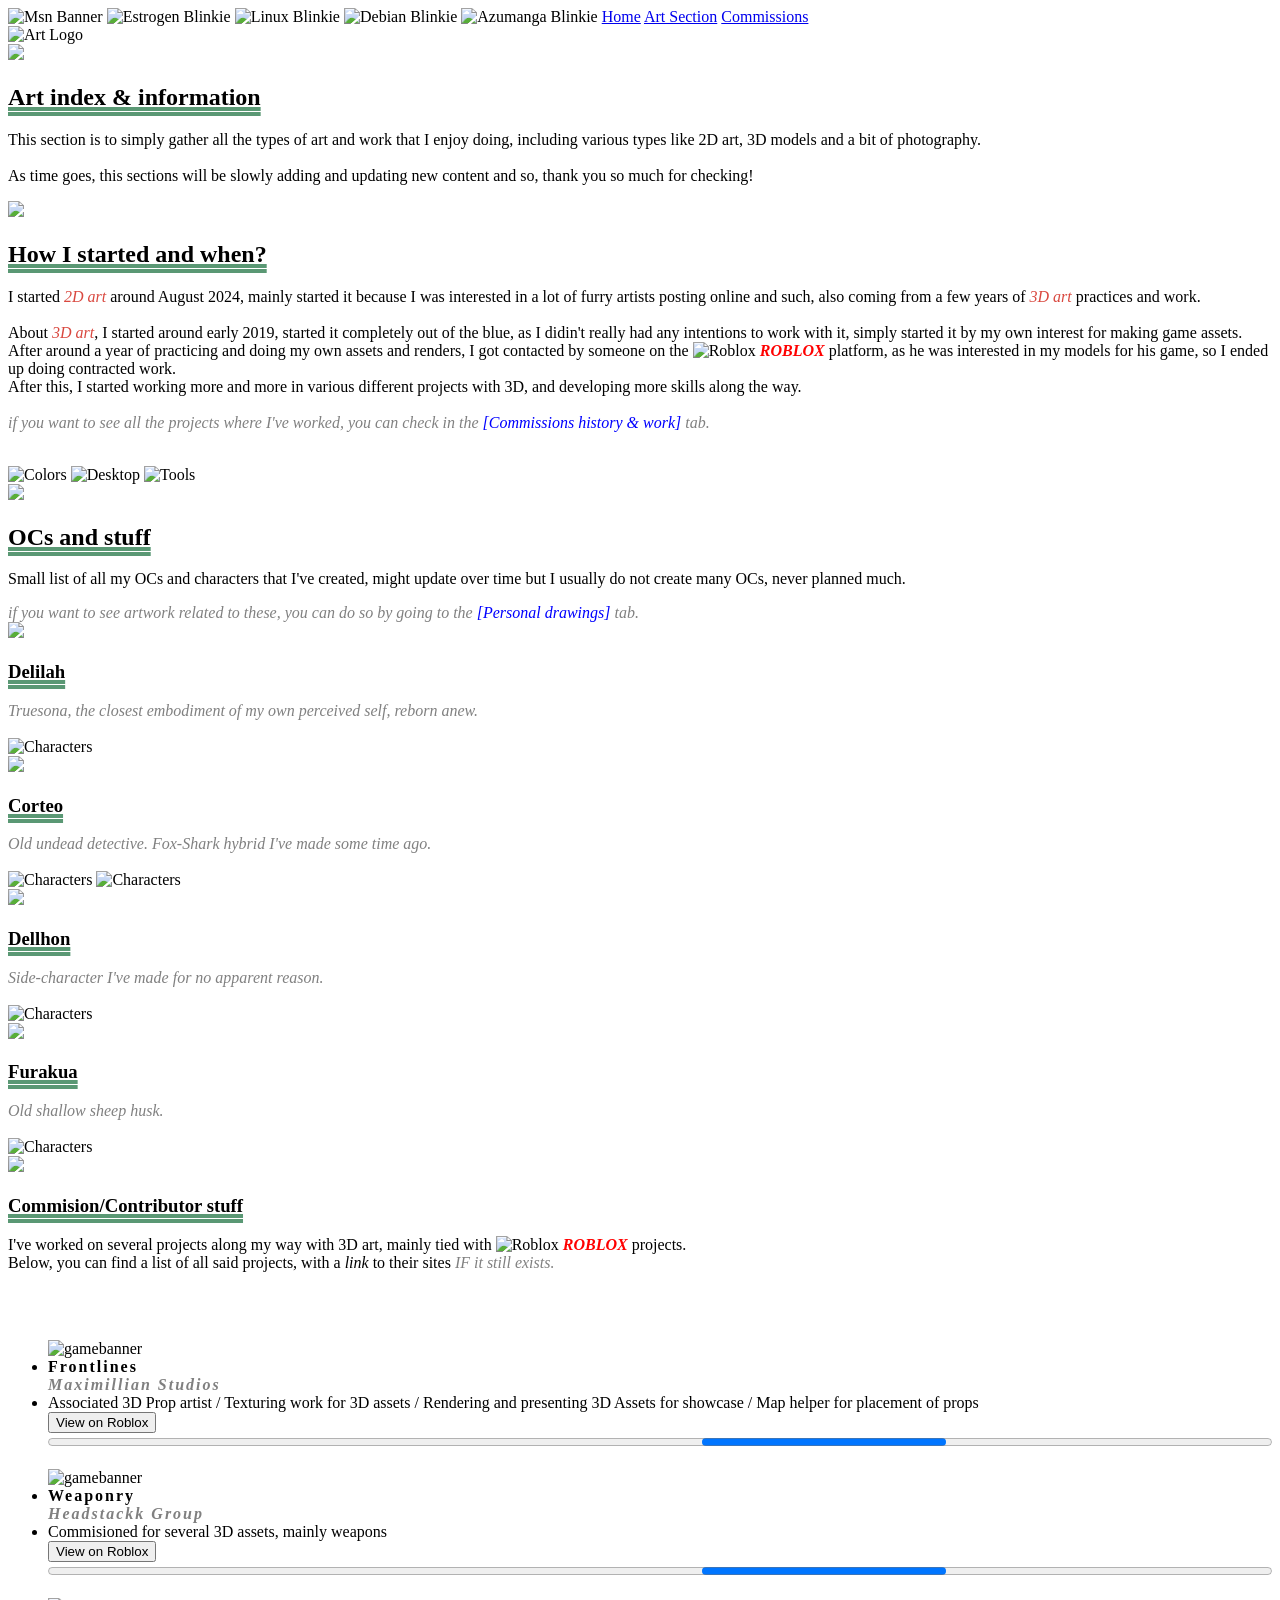
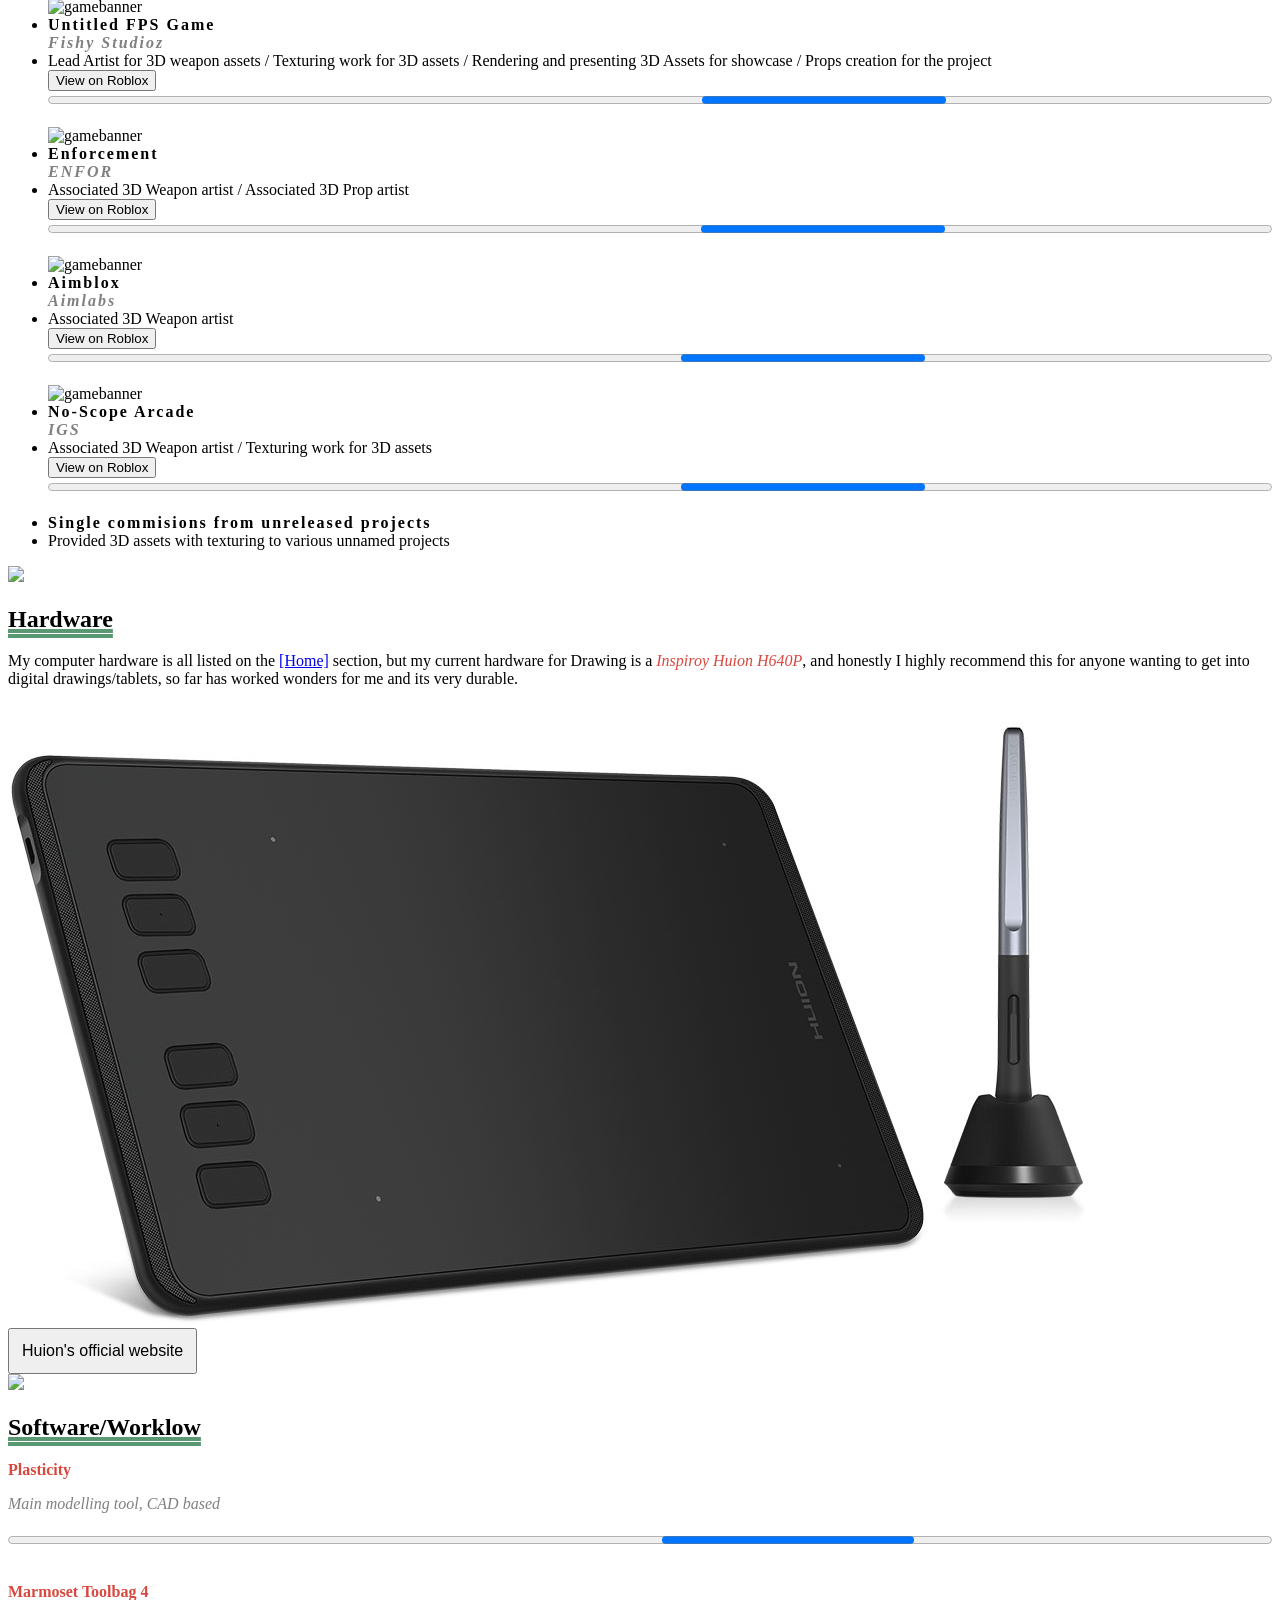
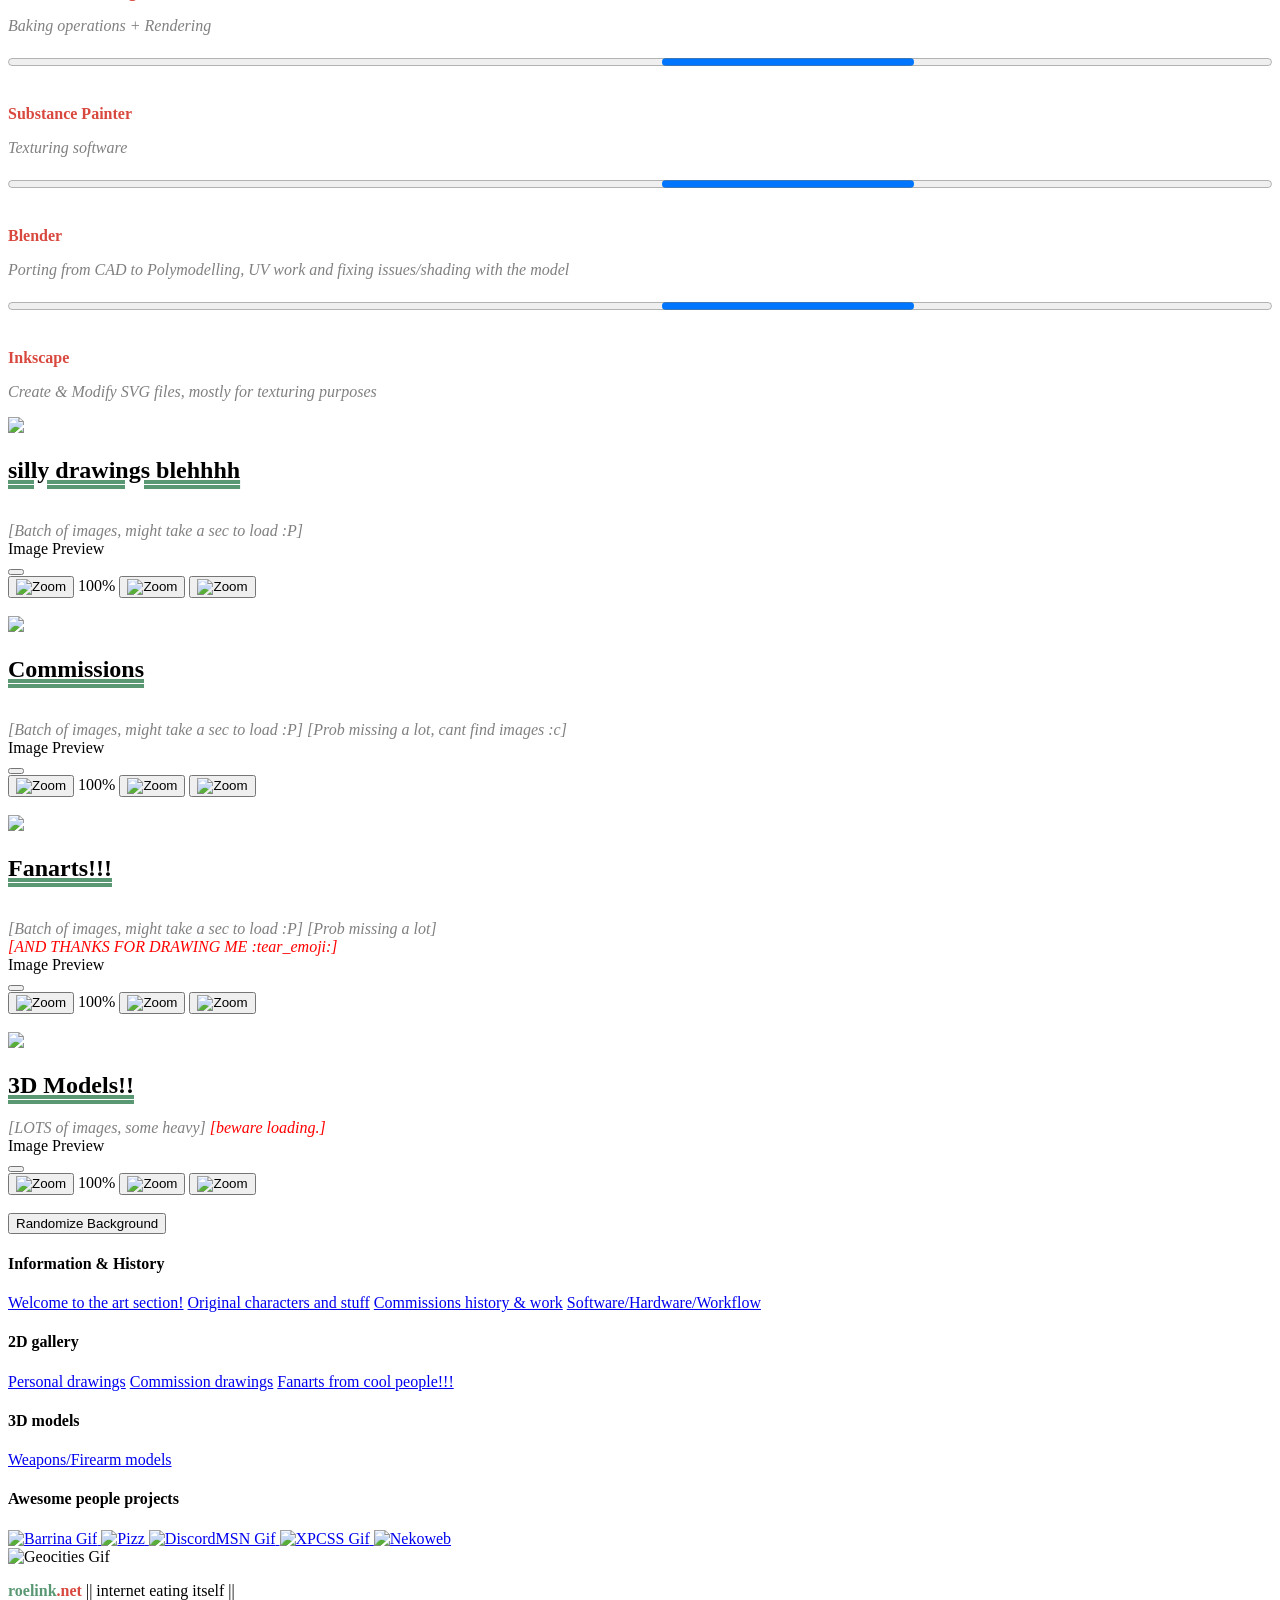
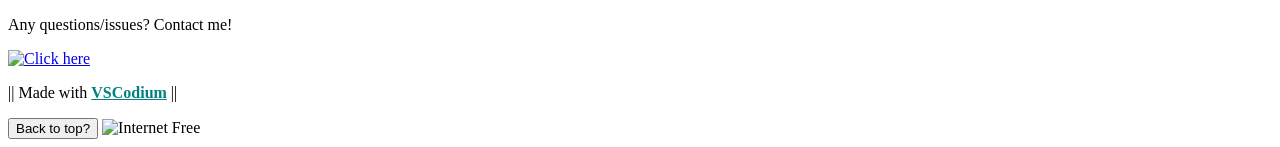
==== public/art_section.html @ 9ff1ba7c "Initial commit" ====
<!DOCTYPE html>
<html lang="en">
<head>
    <meta charset="UTF-8">
    <meta name="viewport" content="width=device-width, initial-scale=1.0">
    <meta name="description" content="Personal nexus of roelink - projects and experiments.">
    <meta name="keywords" content="Nexus, Profile, Fish, MSN, Y2K, 2000, WindowsXP, Art, Commissions, 3D, Furry, Artwork, Webdev, Programming, Hobbies">

    <!-- Open Graph -->
    <meta property="og:title" content="roelink.net" />
    <meta property="og:description" content="Delilah's nexus of one's self" />
    <meta property="og:url" content="https://roelink.net.nekoweb.org" />
    <meta property="og:type" content="website" />
    <meta property="og:site_name" content="roelink.net" />
    <meta property="og:locale" content="en_US" />
    <meta property="og:image" content="/resources/blinkies/linuxnow.gif" />
    <meta property="og:image:type" content="image/png" />
    <meta property="og:image:width" content="1200" />
    <meta property="og:image:height" content="630" />
    <meta name="twitter:card" content="summary_large_image" />

    <title>roelink.net | Art</title>
    <link rel="author" href="roelink.net - Delilah">
    <link rel="icon" type="image/x-icon" href="/resources/webicon.png">
    <link rel="stylesheet" href="/css/stylesheet.css">
    <link rel="stylesheet" href="https://unpkg.com/xp.css">
    <script src="/js/script.js" defer></script>
    <script type="application/ld+json">
{
  "@context": "https://schema.org",
  "@type": "WebSite",
  "name": "Roelink",
  "url": "https://roelink-net.nekoweb.org/",
  "description": "Personal profile for roelink/delilah, and nexus to all my projects and works."
}
    </script>
</head>
<body>

<section class="main">

        <div class="window" style="width: auto">
            <div class="window-body">
                <div class="content">
                    <div class="msn-header">
                        <img src="/resources/msn-header/msnhead-2.png" alt="Msn Banner" id="msn-longbanner">
                        <!-- BLINKIES  -->
                        <img src="/resources/blinkies/estrogen.gif" alt="Estrogen Blinkie" id="blinkie-estrogen">
                        <img src="/resources/blinkies/linuxnow.gif" alt="Linux Blinkie" id="blinkie-linux">
                        <img src="/resources/blinkies/debian.gif" alt="Debian Blinkie" id="blinkie-debian">
                        <img src="/resources/blinkies/azumanga.gif" alt="Azumanga Blinkie" id="blinkie-azumanga">
                        <!-- BLINKIES  -->

                        <!-- TEXT/BUTTONS  -->
                         <a href="/index.html" class="tab-about">Home</a>
                         <a href="/art_section.html" class="tab-art">Art Section</a>
                         <a href="/website_not_found.html" class="tab-comm">Commissions</a>
                        <!-- TEXT/BUTTONS  -->
                    </div>

                <!-- TAB SYSTEM  -->
                    <div class="tab-system">
                        <div class="tab-content" id="tab-14">
                                <img src="/art-section/art-resources/artshow-banner.png" alt="Art Logo" id="artlogo">
                                <div class="header-text">
                                    <img src="/resources/icons/art.png">
                                    <h2 style="text-decoration: underline 4px double #5a9874;">Art index & information</h2>
                                </div>

                                <p>This section is to simply gather all the types of art and work that I enjoy doing, including various types like 2D art, 3D models and a bit of photography.
                                    <br>
                                    <br>
                                    As time goes, this sections will be slowly adding and updating new content and so, thank you so much for checking!
                                </p>

                                <div class="header-text">
                                    <img src="/resources/icons/artstart.png">
                                    <h2 style="text-decoration: underline 4px double #5a9874;">How I started and when?</h2>
                                </div>

                                <p>I started <span style="color:#d9483f;font-style:italic;">2D art</span> around August 2024, mainly started it because I was interested in a lot of furry artists posting online and such, also coming from a few years of <span style="color:#d9483f;font-style:italic;">3D art</span> practices and work.
                                <br>
                                <br>
                                About <span style="color:#d9483f;font-style:italic;">3D art</span>, I started around early 2019, started it completely out of the blue, as I didin't really had any intentions to work with it, simply started it by my own interest for making game assets.
                                <br>
                                After around a year of practicing and doing my own assets and renders, I got contacted by someone on the 
                                <img src="/resources/icons/roblox.png" alt="Roblox" id="small-icons">
                                <span style="color:red;font-style:italic;font-weight:bold;">ROBLOX</span> platform, as he was interested in my models for his game, so I ended up doing contracted work.
                                <br>
                                After this, I started working more and more in various different projects with 3D, and developing more skills along the way.
                                <br>
                                <br>
                                <span style="color:grey;font-style:italic;">if you want to see all the projects where I've worked, you can check in the 
                                    <span style="color:blue;">[Commissions history & work]</span>
                                     tab.</span> </p>
                                     <br>
                                <img src="/resources/blinkies/paint-colors.gif" alt="Colors" id="default-blinkie">
                                <img src="/resources/blinkies/desktop.gif" alt="Desktop" id="default-blinkie">
                                <img src="/resources/blinkies/paint-tools.gif" alt="Tools" id="default-blinkie">
                        </div>

                        <div class="tab-content" id="tab-15">
                            <div class="header-text">
                                    <img src="/resources/icons/ocs.png">
                                    <h2 style="text-decoration: underline 4px double #5a9874;">OCs and stuff</h2>
                            </div>

                            <p>Small list of all my OCs and characters that I've created, might update over time but I usually do not create many OCs, never planned much.</p>
                            <span style="color:grey;font-style:italic;">if you want to see artwork related to these, you can do so by going to the
                                    <span style="color:blue;">[Personal drawings]</span>
                                     tab.</span>

                            <div class="header-text">
                                    <img src="/resources/icons/character.png">
                                    <h3 style="text-decoration: underline 4px double #5a9874;">Delilah</h3>
                            </div>

                            <span style="color:grey;font-style:italic;">Truesona, the closest embodiment of my own perceived self, reborn anew.</span>
                            <br>
                            <br>
                            <img src="/art-section/art-resources/delilah.png" alt="Characters" id="character-example">

                            <div class="header-text">
                                    <img src="/resources/icons/character.png">
                                    <h3 style="text-decoration: underline 4px double #5a9874;">Corteo</h3>
                            </div>

                            <span style="color:grey;font-style:italic;">Old undead detective. Fox-Shark hybrid I've made some time ago.</span>
                            <br>
                            <br>
                            <img src="/art-section/art-resources/corteo1.png" alt="Characters" id="character-example">
                            <img src="/art-section/art-resources/corteo2.png" alt="Characters" id="character-example">

                            <div class="header-text">
                                    <img src="/resources/icons/character.png">
                                    <h3 style="text-decoration: underline 4px double #5a9874;">Dellhon</h3>
                            </div>

                            <span style="color:grey;font-style:italic;">Side-character I've made for no apparent reason.</span>
                            <br>
                            <br>
                            <img src="/art-section/art-resources/dellhon.png" alt="Characters" id="character-example">

                            <div class="header-text">
                                    <img src="/resources/icons/character.png">
                                    <h3 style="text-decoration: underline 4px double #5a9874;">Furakua</h3>
                            </div>

                            <span style="color:grey;font-style:italic;">Old shallow sheep husk.</span>
                            <br>
                            <br>
                            <img src="/art-section/art-resources/furakua.png" alt="Characters" id="character-example">
                        </div>

                        <div class="tab-content" id="tab-16">
                            
                            <div class="header-text">
                                    <img src="/resources/icons/work.png">
                                    <h3 style="text-decoration: underline 4px double #5a9874;">Commision/Contributor stuff</h3>
                            </div>

                            <p>I've worked on several projects along my way with 3D art, mainly tied with 
                            <img src="/resources/icons/roblox.png" alt="Roblox" id="small-icons">
                            <span style="color:red;font-style:italic;font-weight:bold;">ROBLOX</span> projects.
                            <br>
                            Below, you can find a list of all said projects, with a <i>link</i> to their sites
                            <span style="color:grey;font-style:italic;">IF it still exists.</span>
                            </p>

                            <br>
                            <br>

                            <ul>
                        <img src="/art-section/art-resources/banner-games/frontlines-banner.png" alt="gamebanner" id="gamebanner">
                        <li id="robloxgames"> <span style="font-weight: bold;letter-spacing:2px;">Frontlines
                            <br>
                            <span style="color: grey;font-style:italic;font-size:16px;">Maximillian Studios</span>
                        </span></li>
                        <li id="robloxgames"> Associated 3D Prop artist / Texturing work for 3D assets / Rendering and presenting 3D Assets for showcase / Map helper for placement of props </li>
                        <div class="accessbutton">
                            <a href="https://www.roblox.com/games/5938036553/FRONTLINES" target="_blank">
                                <button class="robloxlink">View on Roblox</button>
                            </a>
                        </div>
                        <progress style="width: 100%;"></progress>
                        <br>
                        <br>
                        <img src="/art-section/art-resources/banner-games/weaponry-banner.png" alt="gamebanner" id="gamebanner">
                        <li id="robloxgames"> <span style="font-weight: bold;letter-spacing:2px">Weaponry
                            <br>
                            <span style="color: grey;font-style:italic;font-size:16px;">Headstackk Group</span>
                        </span></li>
                        <li id="robloxgames"> Commisioned for several 3D assets, mainly weapons</li>
                        <div class="accessbutton">
                            <a href="https://www.roblox.com/games/3297964905/Weaponry" target="_blank">
                                <button class="robloxlink">View on Roblox</button>
                            </a>
                        </div>
                        <progress style="width: 100%;"></progress>
                        <br>
                        <br>
                        <img src="/art-section/art-resources/banner-games/ufg-banner.png" alt="gamebanner" id="gamebanner">
                        <li id="robloxgames"> <span style="font-weight: bold;letter-spacing:2px;">Untitled FPS Game
                            <br>
                            <span style="color: grey;font-style:italic;font-size:16px;">Fishy Studioz</span>
                        </span></li>
                        <li id="robloxgames"> Lead Artist for 3D weapon assets / Texturing work for 3D assets / Rendering and presenting 3D Assets for showcase / Props creation for the project</li>
                        <div class="accessbutton">
                            <a href="https://www.roblox.com/games/9541558008/Untitled-FPS-Game-DEMO" target="_blank">
                                <button class="robloxlink">View on Roblox</button>
                            </a>
                        </div>
                        <progress style="width: 100%;"></progress>
                        <br>
                        <br>
                        <img src="/art-section/art-resources/banner-games/enforcement-banner.png" alt="gamebanner" id="gamebanner">
                        <li id="robloxgames"> <span style="font-weight: bold;letter-spacing:2px">Enforcement
                            <br>
                            <span style="color: grey;font-style:italic;font-size:16px;">ENFOR</span>
                        </span></li>
                        <li id="robloxgames"> Associated 3D Weapon artist / Associated 3D Prop artist</li>
                        <div class="accessbutton">
                            <a href="https://www.roblox.com/games/16564573060/Enforcement-FPS" target="_blank">
                                <button class="robloxlink">View on Roblox</button>
                            </a>
                        </div>
                        <progress style="width: 100%;"></progress>
                        <br>
                        <br>
                        <img src="/art-section/art-resources/banner-games/aimblox-banner.png" alt="gamebanner" id="gamebanner">
                        <li id="robloxgames"> <span style="font-weight: bold;letter-spacing:2px">Aimblox
                            <br>
                            <span style="color: grey;font-style:italic;font-size:16px;">Aimlabs</span>
                        </span></li>
                        <li id="robloxgames"> Associated 3D Weapon artist</li>
                        <div class="accessbutton">
                            <a href="https://www.roblox.com/games/6808416928/TURKEYS-AIMBLOX" target="_blank">
                                <button class="robloxlink">View on Roblox</button>
                            </a>
                        </div>
                        <progress style="width: 100%;"></progress>
                        <br>
                        <br>
                        <img src="/art-section/art-resources/banner-games/nsa-banner.png" alt="gamebanner" id="gamebanner">
                        <li id="robloxgames"> <span style="font-weight: bold;letter-spacing:2px">No-Scope Arcade
                            <br>
                            <span style="color: grey;font-style:italic;font-size:16px;">IGS</span>
                        </span></li>
                        <li id="robloxgames"> Associated 3D Weapon artist / Texturing work for 3D assets</li>
                        <div class="accessbutton">
                            <a href="https://www.roblox.com/games/6407649031/No-Scope-Arcade" target="_blank">
                                <button class="robloxlink">View on Roblox</button>
                            </a>
                        </div>
                        <progress style="width: 100%;"></progress>
                        <br>
                        <br>
                        <li id="robloxgames"> <span style="font-weight: bold;letter-spacing:2px">Single commisions from unreleased projects</span></li>
                        <li id="robloxgames"> Provided 3D assets with texturing to various unnamed projects</li>
                    </ul>

                        </div>

                        <div class="tab-content" id="tab-17">
                            
                            <div class="header-text">
                                    <img src="/resources/icons/hardware.png">
                                    <h2 style="text-decoration: underline 4px double #5a9874;">Hardware</h2>
                            </div>

                            <p>My computer hardware is all listed on the <a href="/index.html">[Home]</a> section, but my current hardware for Drawing is a
                            <span style="font-style: italic; color:#d9483f">Inspiroy Huion H640P</span>, and honestly I highly recommend this for anyone wanting to get into digital drawings/tablets, so far has worked wonders for me and its very durable.</p>
                                <br>
                            <div class="huion">
                                <img src="./art-section/art-resources/huion.jpg" alt="Huion">
                                <a href="https://www.huion.com/products/inspiroy-h640p" target="_blank">
                                    <button style="font-size:16px;padding:12px;">Huion's official website</button>
                                </a>
                            </div>

                            <div class="header-text">
                                    <img src="/resources/icons/software.png">
                                    <h2 style="text-decoration: underline 4px double #5a9874;">Software/Worklow</h2>
                            </div>

                            <p>
                                <p style="color:#d9483f;font-weight: bold;">Plasticity</p>
                                <span style="color:grey;font-style:italic;">Main modelling tool, CAD based</span>
                                <br>
                                <br>
                                <progress style="width: 100%;"></progress>
                                <br>
                                <br>
                                <p style="color:#d9483f;font-weight: bold;">Marmoset Toolbag 4</p>
                                <span style="color:grey;font-style:italic;">Baking operations + Rendering</span>
                                <br>
                                <br>
                                <progress style="width: 100%;"></progress>
                                <br>
                                <br>
                                <p style="color:#d9483f;font-weight: bold;">Substance Painter</p>
                                <span style="color:grey;font-style:italic;">Texturing software</span>
                                <br>
                                <br>
                                <progress style="width: 100%;"></progress>
                                <br>
                                <br>
                                <p style="color:#d9483f;font-weight: bold;">Blender</p>
                                <span style="color:grey;font-style:italic;">Porting from CAD to Polymodelling, UV work and fixing issues/shading with the model</span>
                                <br>
                                <br>
                                <progress style="width: 100%;"></progress>
                                <br>
                                <br>
                                <p style="color:#d9483f;font-weight: bold;">Inkscape</p>
                                <span style="color:grey;font-style:italic;">Create & Modify SVG files, mostly for texturing purposes</span>
                            </p>

                        </div>

                        <div class="tab-content" id="tab-18">

                            <div class="header-text">
                                    <img src="/resources/icons/drawings.png">
                                    <h2 style="text-decoration: underline 4px double #5a9874;">silly drawings blehhhh</h2>
                            </div>
                            <br>
                            <span style="color:grey;font-style:italic;">[Batch of images, might take a sec to load :P]</span>

                            <div class="personalart-window">
                                <div class="title-bar">
                                    <div class="title-bar-text"></div>
                                </div>
                                <div class="window-body">
                                    <div class="personalart-grid" id="personalart-grid">
                                    </div>
                                </div>
                            </div>

                            <div class="personalart-modal-overlay" id="personalartModalOverlay">
                                <div class="window personalart-modal-window">
                                    <div class="title-bar">
                                    <div class="title-bar-text">Image Preview</div>
                                    <div class="title-bar-controls">
                                        <button aria-label="Close" id="personalartModalClose"></button>
                                    </div>
                                    </div>
                                    <div class="window-body">
                                    <div class="personalart-modal-toolbar">
                                        <button id="personalartZoomOut">
                                            <img src="/art-section/art-resources/zoom-out.png" alt="Zoom" id="zoombuttons">
                                        </button>
                                        <span id="personalartZoomLabel">100%</span>
                                        <button id="personalartZoomIn">
                                            <img src="/art-section/art-resources/zoom-in.png" alt="Zoom" id="zoombuttons">
                                        </button>
                                        <button id="personalartZoomReset">
                                            <img src="/art-section/art-resources/zoom-reset.png" alt="Zoom" id="zoombuttons">
                                        </button>
                                    </div>
                                    <div class="personalart-modal-viewport" id="personalartViewport">
                                        <img id="personalartModalImg" src="" alt="">
                                    </div>
                                    </div>
                                </div>
                            </div>

                        </div>

                        <div class="tab-content" id="tab-22">

                            <div class="header-text">
                                    <img src="/resources/icons/drawings.png">
                                    <h2 style="text-decoration: underline 4px double #5a9874;">Commissions</h2>
                            </div>
                            <br>
                            <span style="color:grey;font-style:italic;">[Batch of images, might take a sec to load :P]</span>
                            <span style="color:grey;font-style:italic;">[Prob missing a lot, cant find images :c]</span>

                            <div class="comm-window">
                                <div class="title-bar">
                                    <div class="title-bar-text"></div>
                                </div>
                                <div class="window-body">
                                    <div class="comm-grid" id="comm-grid">
                                    </div>
                                </div>
                            </div>

                            <div class="comm-modal-overlay" id="commModalOverlay">
                                <div class="window comm-modal-window">
                                    <div class="title-bar">
                                    <div class="title-bar-text">Image Preview</div>
                                    <div class="title-bar-controls">
                                        <button aria-label="Close" id="commModalClose"></button>
                                    </div>
                                    </div>
                                    <div class="window-body">
                                    <div class="comm-modal-toolbar">
                                        <button id="commZoomOut">
                                            <img src="/art-section/art-resources/zoom-out.png" alt="Zoom" id="zoombuttons">
                                        </button>
                                        <span id="commZoomLabel">100%</span>
                                        <button id="commZoomIn">
                                            <img src="/art-section/art-resources/zoom-in.png" alt="Zoom" id="zoombuttons">
                                        </button>
                                        <button id="commZoomReset">
                                            <img src="/art-section/art-resources/zoom-reset.png" alt="Zoom" id="zoombuttons">
                                        </button>
                                    </div>
                                    <div class="comm-modal-viewport" id="commViewport">
                                        <img id="commModalImg" src="" alt="">
                                    </div>
                                    </div>
                                </div>
                            </div>

                        </div>

                        <div class="tab-content" id="tab-19">

                            <div class="header-text">
                                    <img src="/resources/icons/drawings.png">
                                    <h2 style="text-decoration: underline 4px double #5a9874;">Fanarts!!!</h2>
                            </div>
                            <br>
                            <span style="color:grey;font-style:italic;">[Batch of images, might take a sec to load :P]</span>
                            <span style="color:grey;font-style:italic;">[Prob missing a lot]</span>
                            <br>
                            <span style="color:red;font-style:italic;">[AND THANKS FOR DRAWING ME :tear_emoji:]</span>

                            <div class="comm-window">
                                <div class="title-bar">
                                    <div class="title-bar-text"></div>
                                </div>
                                <div class="window-body">
                                    <div class="fanart-grid" id="fanart-grid">
                                    </div>
                                </div>
                            </div>

                            <div class="fanart-modal-overlay" id="fanartModalOverlay">
                                <div class="window fanart-modal-window">
                                    <div class="title-bar">
                                    <div class="title-bar-text">Image Preview</div>
                                    <div class="title-bar-controls">
                                        <button aria-label="Close" id="fanartModalClose"></button>
                                    </div>
                                    </div>
                                    <div class="window-body">
                                    <div class="fanart-modal-toolbar">
                                        <button id="fanartZoomOut">
                                            <img src="/art-section/art-resources/zoom-out.png" alt="Zoom" id="zoombuttons">
                                        </button>
                                        <span id="fanartZoomLabel">100%</span>
                                        <button id="fanartZoomIn">
                                            <img src="/art-section/art-resources/zoom-in.png" alt="Zoom" id="zoombuttons">
                                        </button>
                                        <button id="fanartZoomReset">
                                            <img src="/art-section/art-resources/zoom-reset.png" alt="Zoom" id="zoombuttons">
                                        </button>
                                    </div>
                                    <div class="fanart-modal-viewport" id="fanartViewport">
                                        <img id="fanartModalImg" src="" alt="">
                                    </div>
                                    </div>
                                </div>
                            </div>

                        </div>

                        <div class="tab-content" id="tab-20">

                            <div class="header-text">
                                    <img src="/resources/icons/drawings.png">
                                    <h2 style="text-decoration: underline 4px double #5a9874;">3D Models!!</h2>
                            </div>
                            <span style="color:grey;font-style:italic;">[LOTS of images, some heavy]</span>
                            <span style="color:red;font-style:italic;">[beware loading.]</span>

                            <div class="gunmodels-window">
                                <div class="title-bar">
                                    <div class="title-bar-text"></div>
                                </div>
                                <div class="window-body">
                                    <div class="gunmodels-grid" id="gunmodels-grid">
                                    </div>
                                </div>
                            </div>

                            <div class="gunmodels-modal-overlay" id="gunmodelsModalOverlay">
                                <div class="window gunmodels-modal-window">
                                    <div class="title-bar">
                                    <div class="title-bar-text">Image Preview</div>
                                    <div class="title-bar-controls">
                                        <button aria-label="Close" id="gunmodelsModalClose"></button>
                                    </div>
                                    </div>
                                    <div class="window-body">
                                    <div class="gunmodels-modal-toolbar">
                                        <button id="gunmodelsZoomOut">
                                            <img src="/art-section/art-resources/zoom-out.png" alt="Zoom" id="zoombuttons">
                                        </button>
                                        <span id="gunmodelsZoomLabel">100%</span>
                                        <button id="gunmodelsZoomIn">
                                            <img src="/art-section/art-resources/zoom-in.png" alt="Zoom" id="zoombuttons">
                                        </button>
                                        <button id="gunmodelsZoomReset">
                                            <img src="/art-section/art-resources/zoom-reset.png" alt="Zoom" id="zoombuttons">
                                        </button>
                                    </div>
                                    <div class="gunmodels-modal-viewport" id="gunmodelsViewport">
                                        <img id="gunmodelsModalImg" src="" alt="">
                                    </div>
                                    </div>
                                </div>
                            </div>

                        </div>

                    <!-- TAB ADDING  -->
                    <div class="tab-sidebar">
                        <button id="randomizeWallpaperBtn">Randomize Background</button>
                        <h4 class="sidebar-divider">Information & History</h4>
                        <a href="#" class="tab-link active" data-tab="tab-14">Welcome to the art section!</a>
                        <a href="#" class="tab-link active" data-tab="tab-15">Original characters and stuff</a>
                        <a href="#" class="tab-link active" data-tab="tab-16">Commissions history & work</a>
                        <a href="#" class="tab-link active" data-tab="tab-17">Software/Hardware/Workflow</a>
                        <h4 class="sidebar-divider">2D gallery</h4>
                        <a href="#" class="tab-link active" data-tab="tab-18">Personal drawings</a>
                        <a href="#" class="tab-link active" data-tab="tab-22">Commission drawings</a>
                        <a href="#" class="tab-link active" data-tab="tab-19">Fanarts from cool people!!!</a>
                        <h4 class="sidebar-divider">3D models</h4>
                        <a href="#" class="tab-link active" data-tab="tab-20">Weapons/Firearm models</a>
                        <h4 class="sidebar-divider">Awesome people projects</h4>

                        <a href="https://barrina.nekoweb.org/" target="_blank">
                            <img src="/resources/blinkies/barrina.gif" alt="Barrina Gif" id="other-blinkies">
                        </a>

                        <a href="https://bsky.app/profile/piizzs2.bsky.social" target="_blank">
                            <img src="/resources/blinkies/pizz.gif" alt="Pizz" id="other-blinkies">
                        </a>

                        <a href="https://iprogramincpp.com/discordmessenger/" target="_blank">
                            <img src="/resources/blinkies/discordmsnger.png" alt="DiscordMSN Gif" id="other-blinkies">
                        </a>

                        <a href="https://botoxparty.github.io/XP.css/" target="_blank">
                            <img src="/resources/blinkies/xpcss.gif" alt="XPCSS Gif" id="other-blinkies">
                        </a>

                        <a href="https://nekoweb.org" target="_blank">
                            <img src="/resources/blinkies/nekoweb.webp" alt="Nekoweb" id="other-blinkies">
                        </a>
                    </div>
                    <!-- TAB ADDING  -->
                </div> 
                <!-- TAB SYSTEM  -->

            </div>  
        </div>
    </div>

<!-- FOOTER  -->
    <section class="footer">
        <div class="window" style="width: auto">
            <div class="title-bar">
                <div class="title-bar-text"></div>
            </div>
            <div class="window-body">
                <div class="footer-content">
                    <img src="/resources/blinkies/geocities.gif" alt="Geocities Gif">
                    <p> <span style="color:#5a9874;font-weight:bold;">roelink</span><span style="color:#d9483f;font-weight:bold;">.net</span> || internet eating itself ||</p>
                    <p>Any questions/issues? Contact me!</p>
                    <a href="/website_not_found.html"><img src="/resources/blinkies/clickhere.gif" alt="Click here"></a>
                    <p>|| Made with <b style="color:teal"><a href="https://github.com/VSCodium/vscodium" target="_blank" style="color: teal;">VSCodium</b></a> ||</p>
                    <button class="button" id="back-to-top">Back to top?</button>
                    <img src="/resources/blinkies/internetfree.gif" alt="Internet Free">
                </div>
            </div>
        </div>
    </section>
<!-- FOOTER  -->

</section>

</body>
</html>
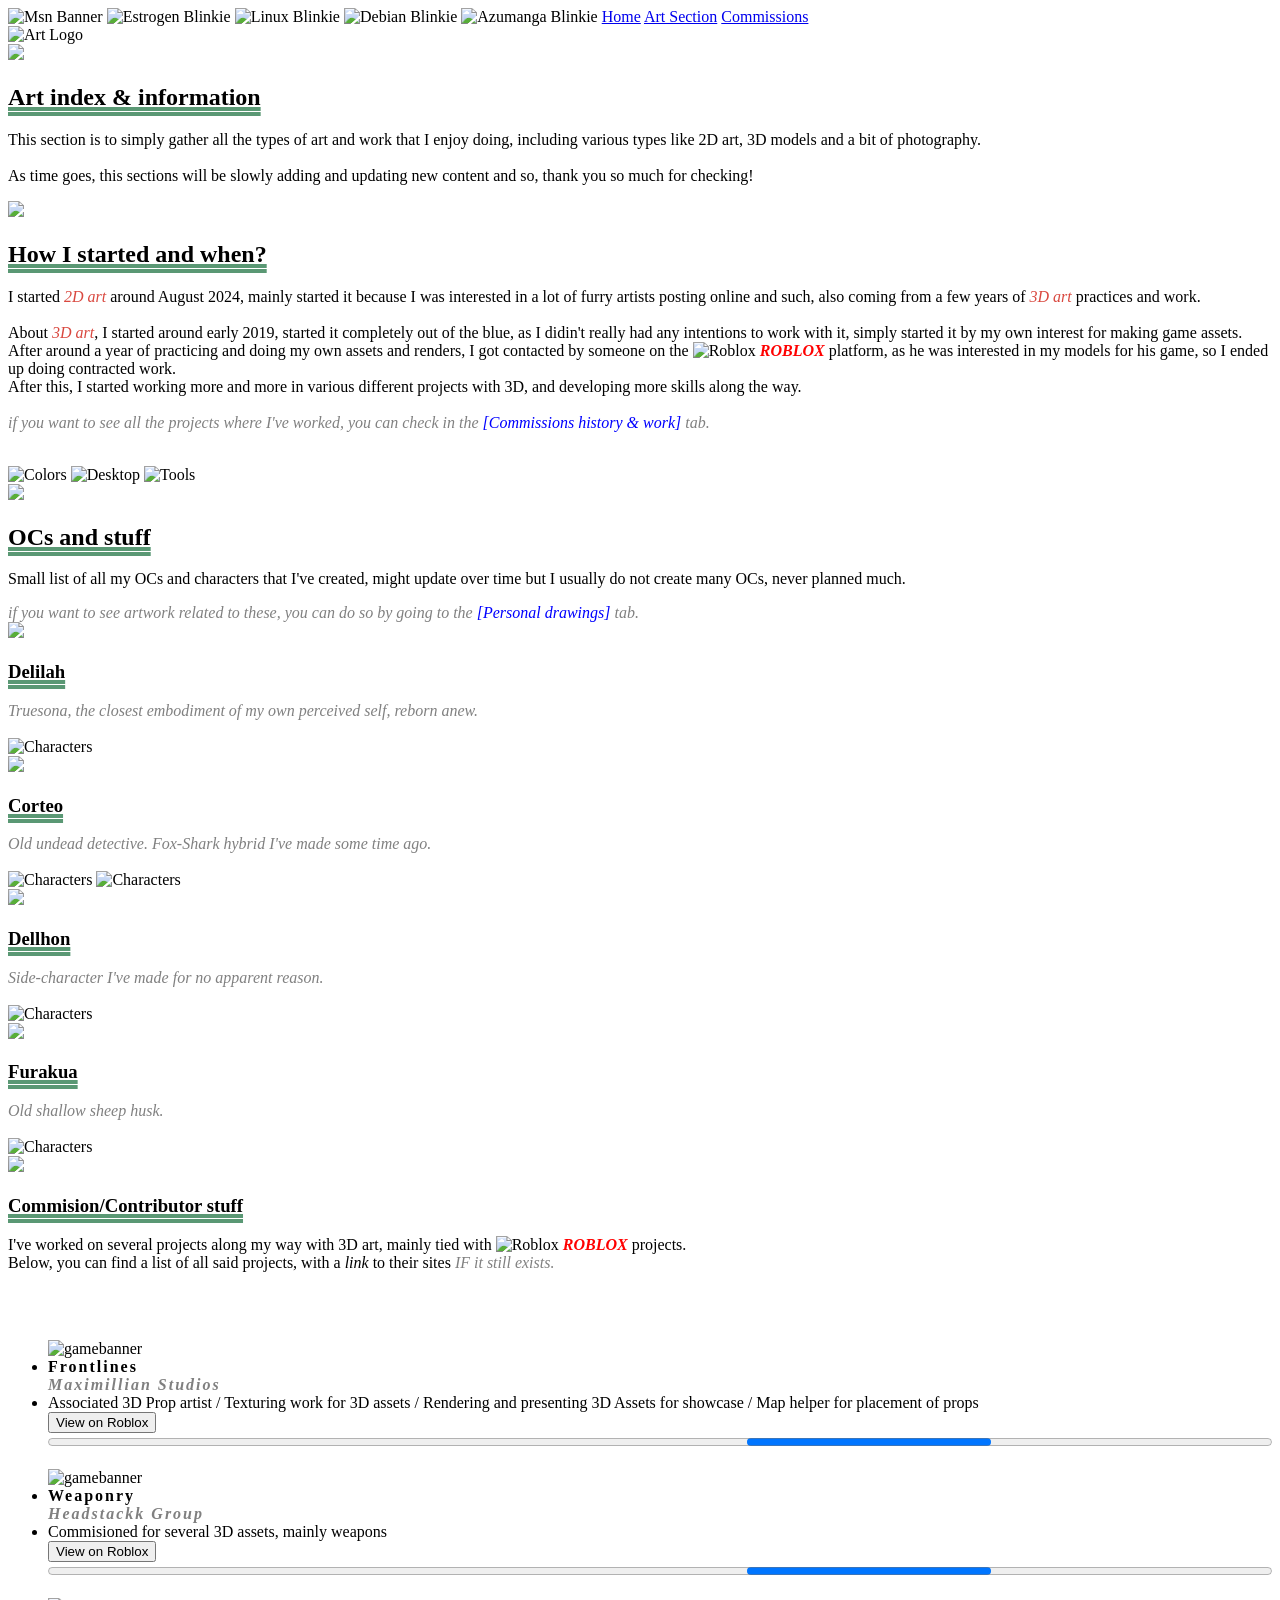
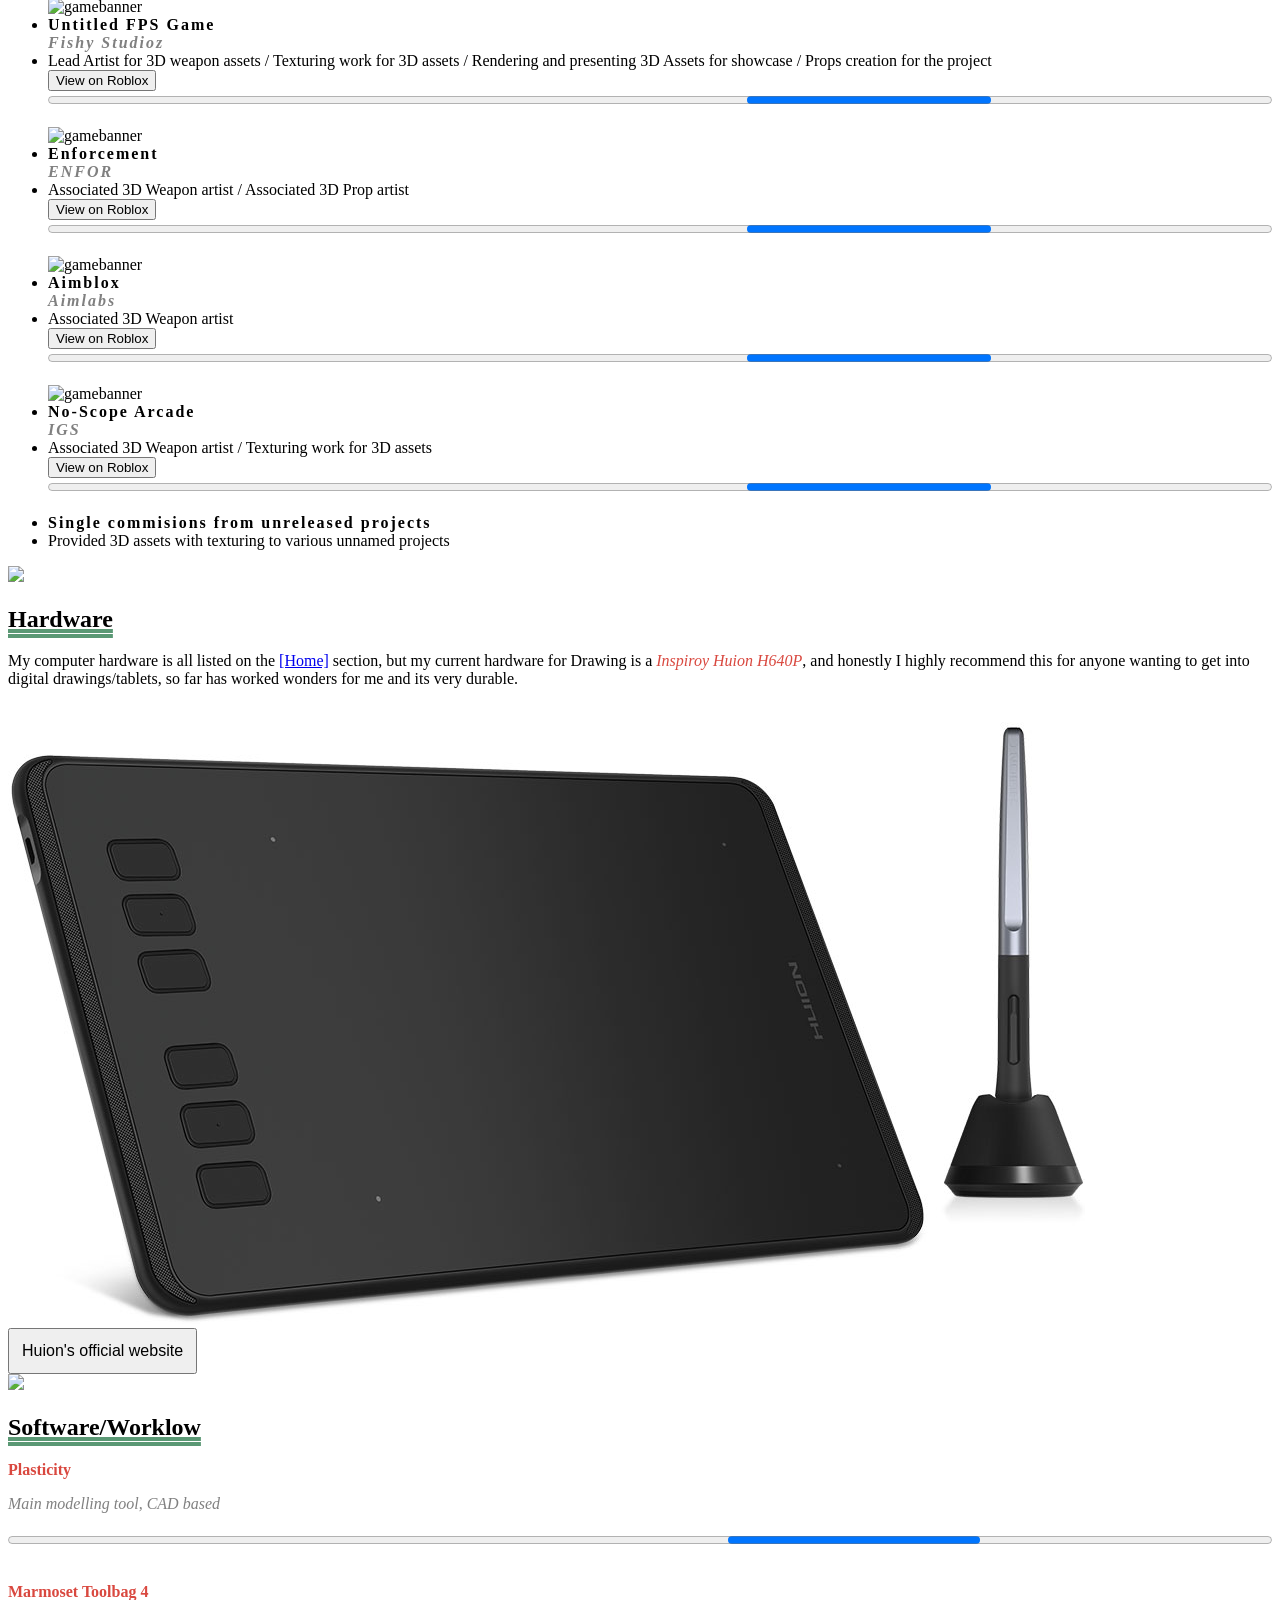
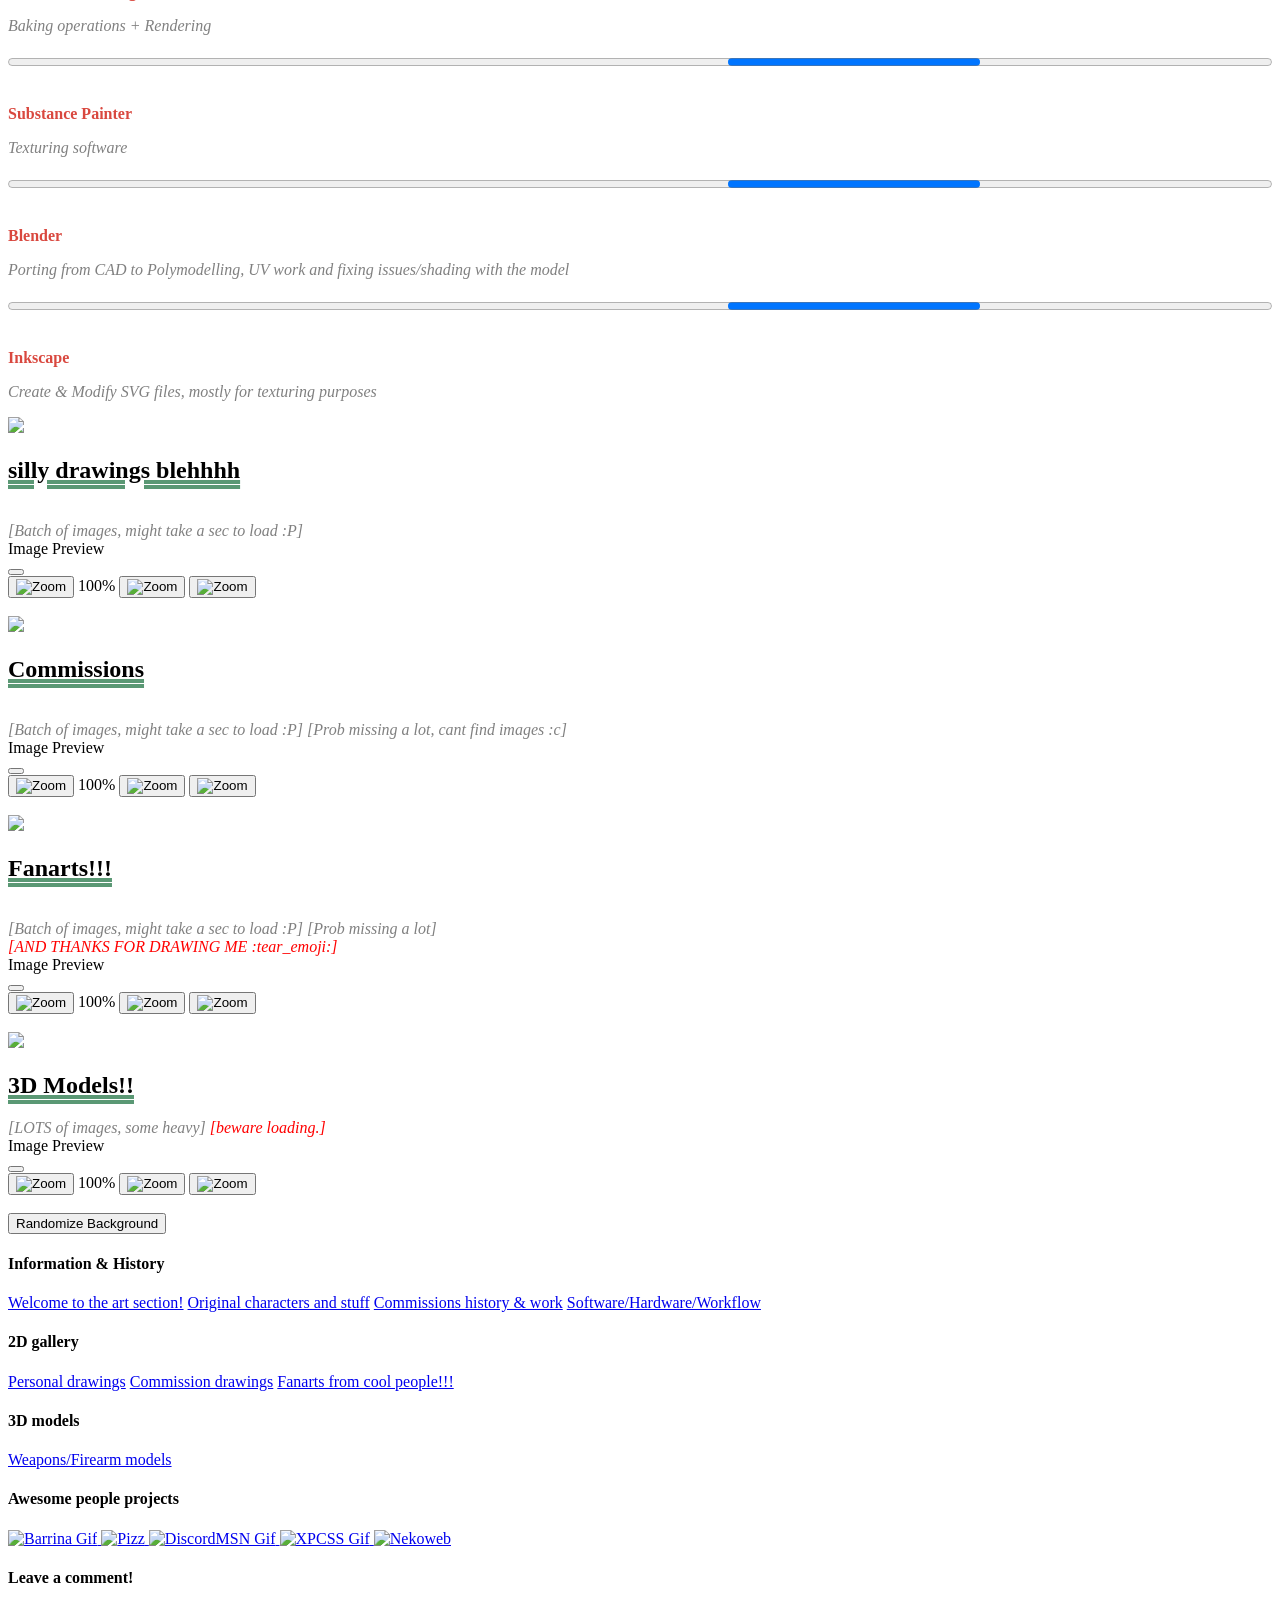
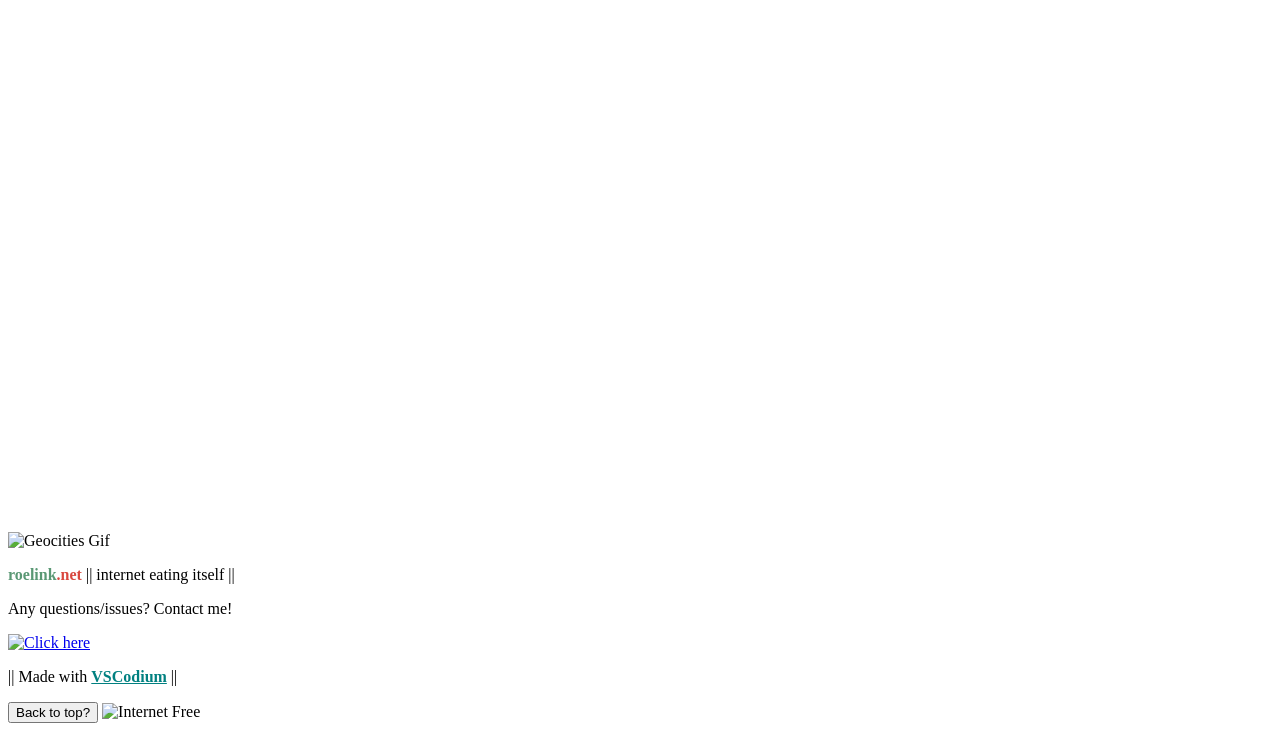
==== commit 14a10517: "New backgrounds_cursor_Comment Section" ====
--- a/public/art_section.html
+++ b/public/art_section.html
@@ -553,6 +553,11 @@
                         <a href="https://nekoweb.org" target="_blank">
                             <img src="/resources/blinkies/nekoweb.webp" alt="Nekoweb" id="other-blinkies">
                         </a>
+
+                        <h4 class="sidebar-divider">Leave a comment!</h4>
+                        <section class="guestbook">
+                                <iframe src="https://delilah-net.atabook.org" width="auto" height="520px" style="border:0;"></iframe>
+                        </section>
                     </div>
                     <!-- TAB ADDING  -->
                 </div> 
